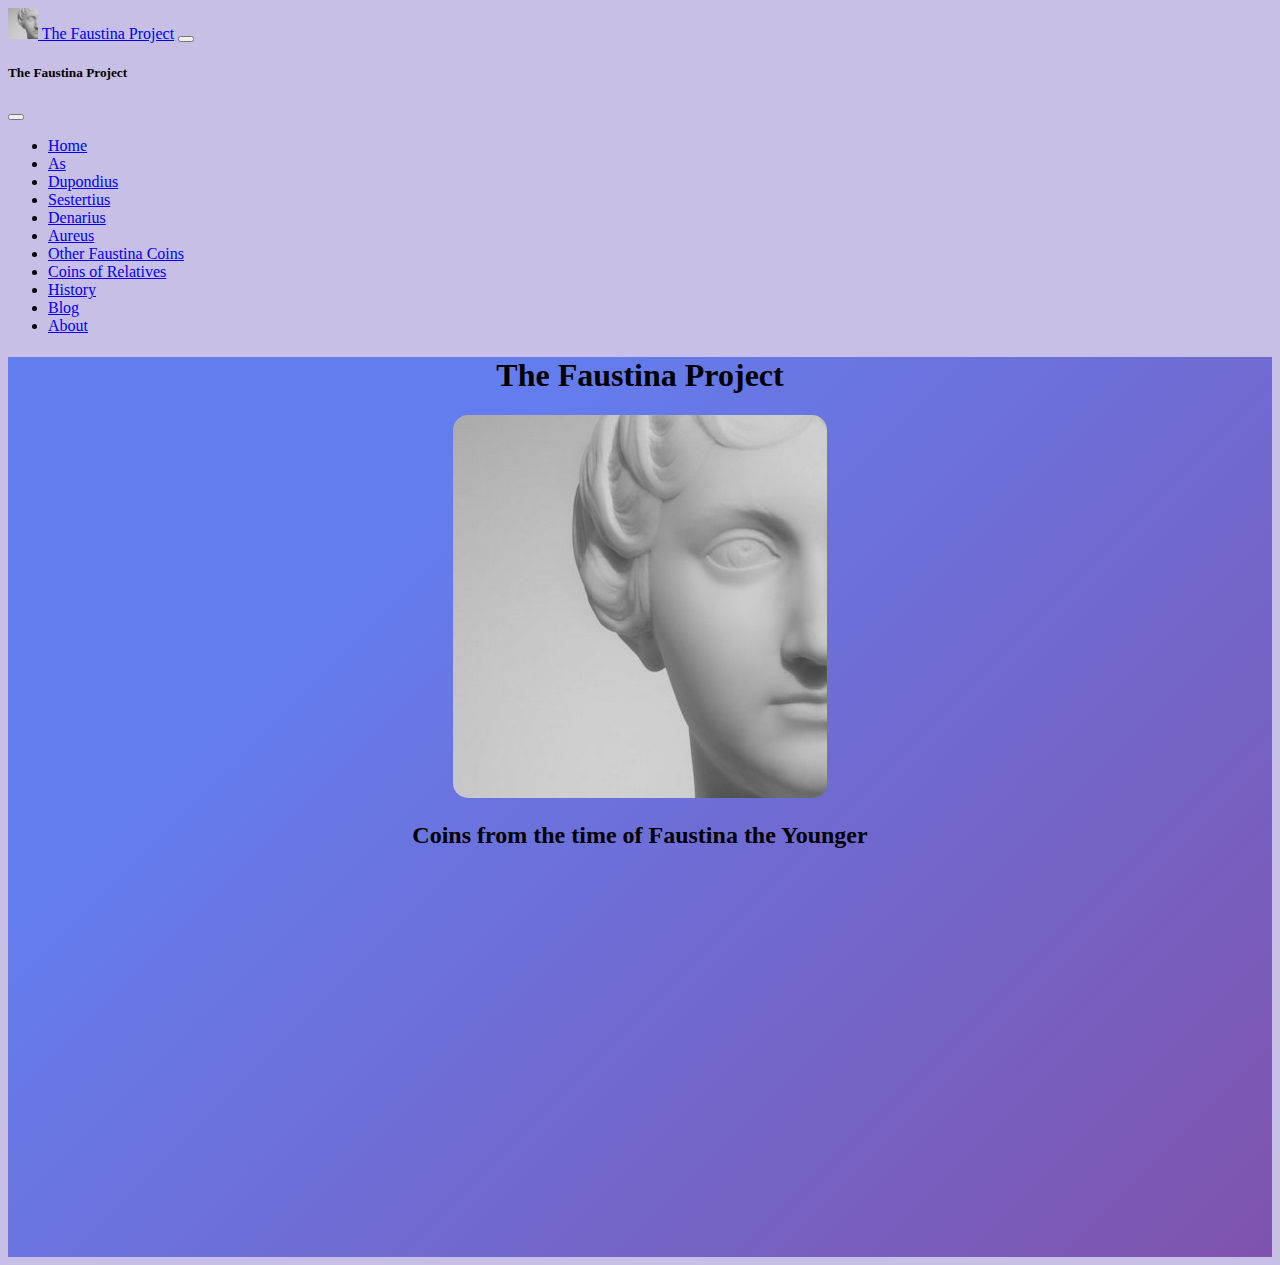
==== index.html @ 6d97bae7 "a days work" ====
<!DOCTYPE html>
<html lang="en">
  <head>
    <meta charset="UTF-8" />
    <meta http-equiv="X-UA-Compatible" content="IE=edge" />
    <meta name="viewport" content="width=device-width, initial-scale=1.0" />
    <link
      href="https://cdn.jsdelivr.net/npm/bootstrap@5.1.3/dist/css/bootstrap.min.css"
      rel="stylesheet"
      integrity="sha384-1BmE4kWBq78iYhFldvKuhfTAU6auU8tT94WrHftjDbrCEXSU1oBoqyl2QvZ6jIW3"
      crossorigin="anonymous"
    />

    <link rel="stylesheet" href="./src/styles.css" />
    <script
      src="https://cdn.jsdelivr.net/npm/bootstrap@5.1.3/dist/js/bootstrap.bundle.min.js"
      integrity="sha384-ka7Sk0Gln4gmtz2MlQnikT1wXgYsOg+OMhuP+IlRH9sENBO0LRn5q+8nbTov4+1p"
      crossorigin="anonymous"
    ></script>
    <title>The Faustina Project</title>
  </head>
  <body>
    <nav class="navbar navbar-light bg-light fixed-top">
      <div class="container-fluid">
        <a class="navbar-brand" href="/index.html">
          <img
            src="/images/faustina.png"
            width="30"
            class="d-inline-block align-text-top"
          />
          The Faustina Project</a
        >
        <button
          class="navbar-toggler"
          type="button"
          data-bs-toggle="offcanvas"
          data-bs-target="#offcanvasNavbar"
          aria-controls="offcanvasNavbar"
        >
          <span class="navbar-toggler-icon"></span>
        </button>
        <div
          class="offcanvas offcanvas-end"
          tabindex="-1"
          id="offcanvasNavbar"
          aria-labelledby="offcanvasNavbarLabel"
        >
          <div class="offcanvas-header">
            <h5 class="offcanvas-title" id="offcanvasNavbarLabel">
              The Faustina Project
            </h5>
            <button
              type="button"
              class="btn-close text-reset"
              data-bs-dismiss="offcanvas"
              aria-label="Close"
            ></button>
          </div>
          <div class="offcanvas-body">
            <ul class="navbar-nav justify-content-end flex-grow-1 pe-3">
              <li class="nav-item">
                <a class="nav-link active" aria-current="page" href="#">Home</a>
              </li>
              <li class="nav-item">
                <a class="nav-link" href="/as.html">As</a>
              </li>
              <li class="nav-item">
                <a class="nav-link" href="/dupondius.html">Dupondius</a>
              </li>
              <li class="nav-item">
                <a class="nav-link" href="/sestertius.html">Sestertius</a>
              </li>
              <li class="nav-item">
                <a class="nav-link" href="/denarius.html">Denarius</a>
              </li>
              <li class="nav-item">
                <a class="nav-link" href="/aureus.html">Aureus</a>
              </li>
              <li class="nav-item">
                <a class="nav-link" href="/other.html">Other Faustina Coins</a>
              </li>
              <li class="nav-item">
                <a class="nav-link" href="/relatives.html"
                  >Coins of Relatives</a
                >
              </li>
              <li class="nav-item">
                <a class="nav-link" href="/history.html">History</a>
              </li>
              <li class="nav-item">
                <a class="nav-link" href="/blog.html">Blog</a>
              </li>
              <li class="nav-item">
                <a class="nav-link" href="/about.html">About</a>
              </li>
            </ul>
          </div>
        </div>
      </div>
    </nav>
    <div class="hero">
      <h1 class="mt-5">The Faustina Project</h1>
      <img src="/images/faustina.png" />
      <h2 class="mb-5">Coins from the time of Faustina the Younger</h2>
    </div>
  </body>
</html>
---- src/styles.css ----
.hero {
  display: -webkit-box;
  display: -ms-flexbox;
  display: flex;
  -webkit-box-pack: center;
      -ms-flex-pack: center;
          justify-content: center;
  -webkit-box-align: center;
      -ms-flex-align: center;
          align-items: center;
  text-align: center;
  display: block;
  height: 100vh;
  background-color: #7f53ac;
  background-image: linear-gradient(315deg, #7f53ac 0%, #647dee 74%);
}

.hero img {
  border-radius: 15px;
}

body {
  background-color: #c7bfe6;
}
/*# sourceMappingURL=styles.css.map */
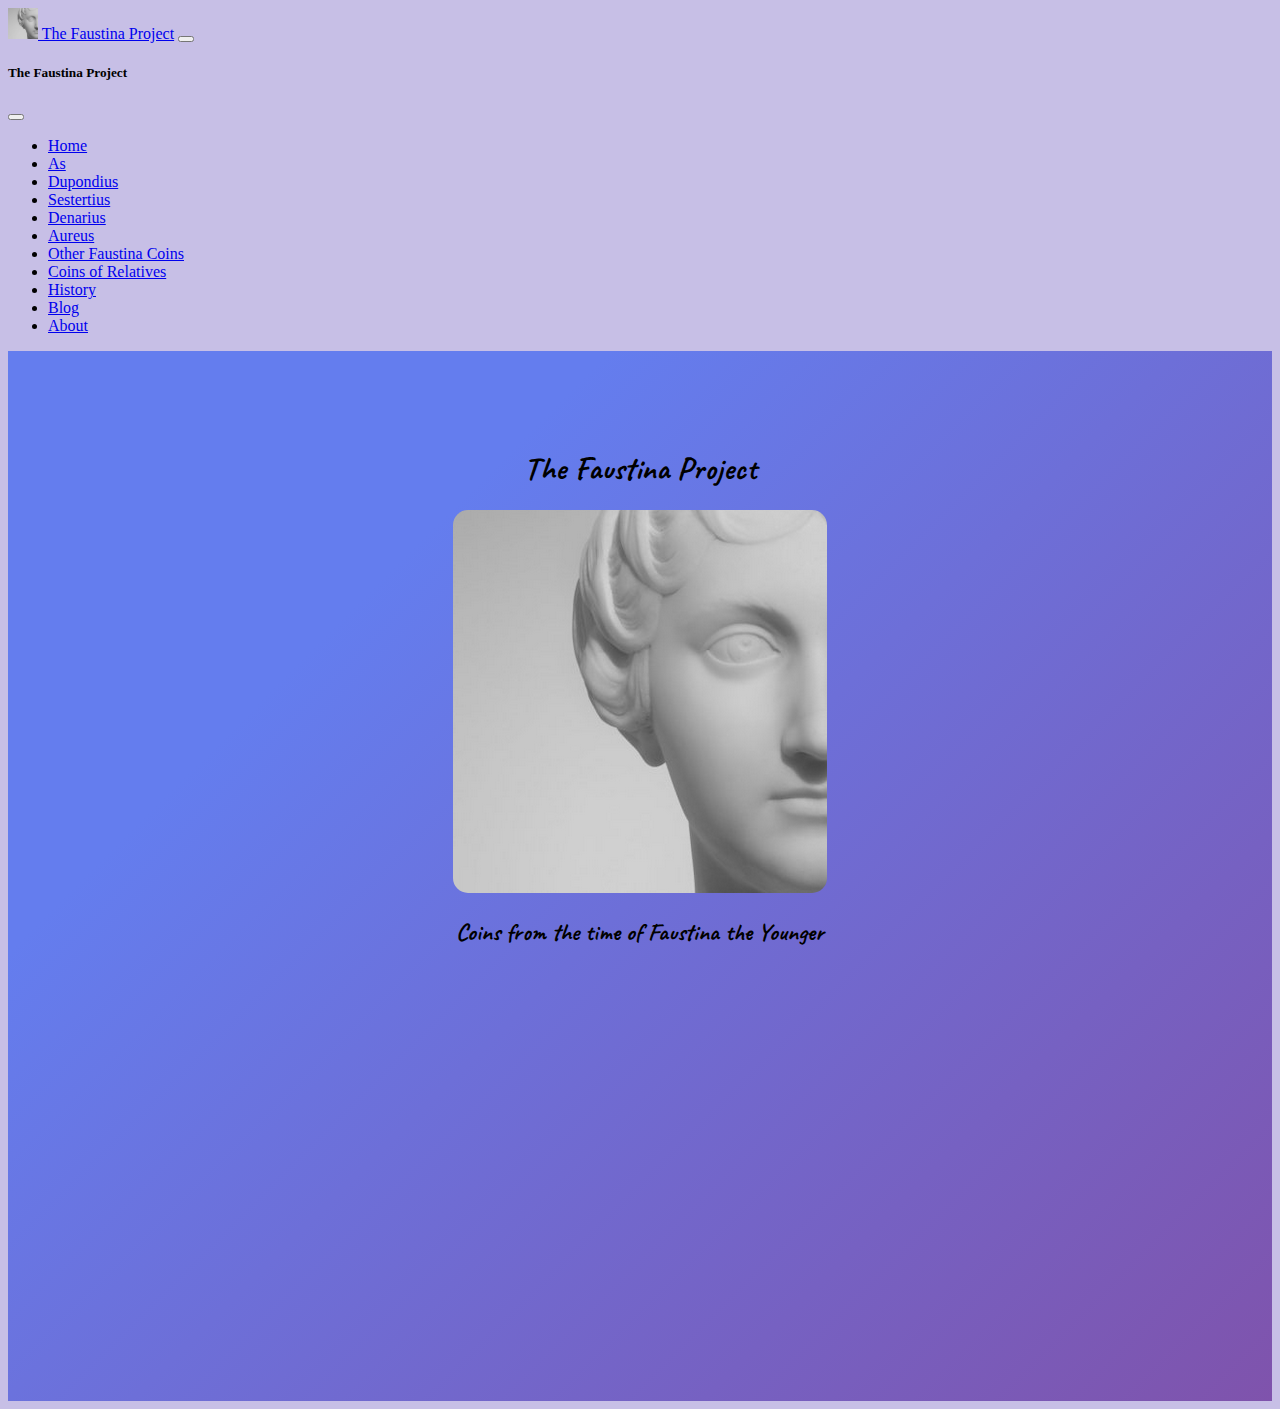
==== commit a3fb5410: "containers and fonts" ====
--- a/index.html
+++ b/index.html
@@ -12,6 +12,12 @@
     />
 
     <link rel="stylesheet" href="./src/styles.css" />
+    <link rel="preconnect" href="https://fonts.googleapis.com" />
+    <link rel="preconnect" href="https://fonts.gstatic.com" crossorigin />
+    <link
+      href="https://fonts.googleapis.com/css2?family=Caveat&family=Paytone+One&display=swap"
+      rel="stylesheet"
+    />
     <script
       src="https://cdn.jsdelivr.net/npm/bootstrap@5.1.3/dist/js/bootstrap.bundle.min.js"
       integrity="sha384-ka7Sk0Gln4gmtz2MlQnikT1wXgYsOg+OMhuP+IlRH9sENBO0LRn5q+8nbTov4+1p"
@@ -98,10 +104,12 @@
         </div>
       </div>
     </nav>
-    <div class="hero">
-      <h1 class="mt-5">The Faustina Project</h1>
-      <img src="/images/faustina.png" />
-      <h2 class="mb-5">Coins from the time of Faustina the Younger</h2>
+    <div class="container-fluid">
+      <div class="hero">
+        <h1 class="mt-5">The Faustina Project</h1>
+        <img src="/images/faustina.png" />
+        <h2 class="mb-5">Coins from the time of Faustina the Younger</h2>
+      </div>
     </div>
   </body>
 </html>
--- a/src/styles.css
+++ b/src/styles.css
@@ -10,6 +10,7 @@
           align-items: center;
   text-align: center;
   display: block;
+  padding: 75px;
   height: 100vh;
   background-color: #7f53ac;
   background-image: linear-gradient(315deg, #7f53ac 0%, #647dee 74%);
@@ -19,6 +20,11 @@
   border-radius: 15px;
 }
 
+.hero h1,
+.hero h2 {
+  font-family: 'Caveat', cursive;
+}
+
 body {
   background-color: #c7bfe6;
 }
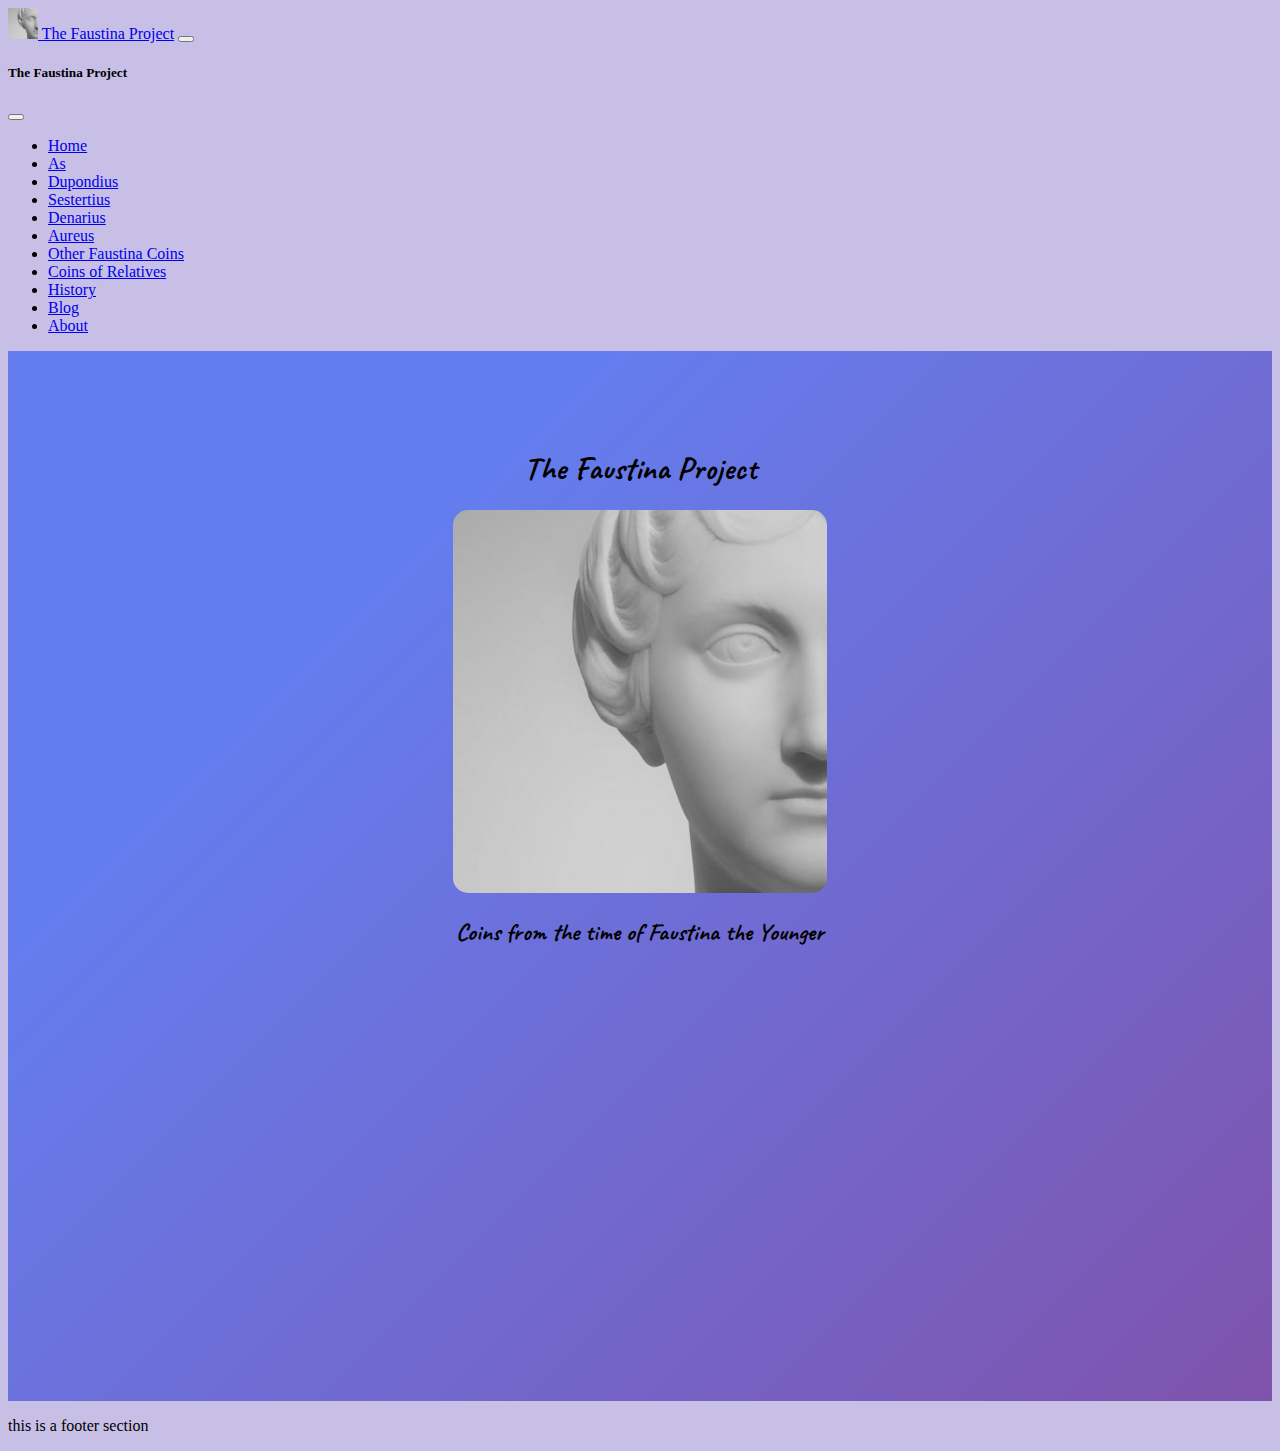
==== commit dc3093c0: "Update index.html" ====
--- a/index.html
+++ b/index.html
@@ -104,12 +104,13 @@
         </div>
       </div>
     </nav>
-    <div class="container-fluid">
-      <div class="hero">
-        <h1 class="mt-5">The Faustina Project</h1>
-        <img src="/images/faustina.png" />
-        <h2 class="mb-5">Coins from the time of Faustina the Younger</h2>
-      </div>
+    <div class="hero">
+      <h1 class="mt-5">The Faustina Project</h1>
+      <img src="/images/faustina.png" />
+      <h2 class="mb-5">Coins from the time of Faustina the Younger</h2>
     </div>
+    <footer>
+      <p>this is a footer section</p>
+    </footer>
   </body>
 </html>
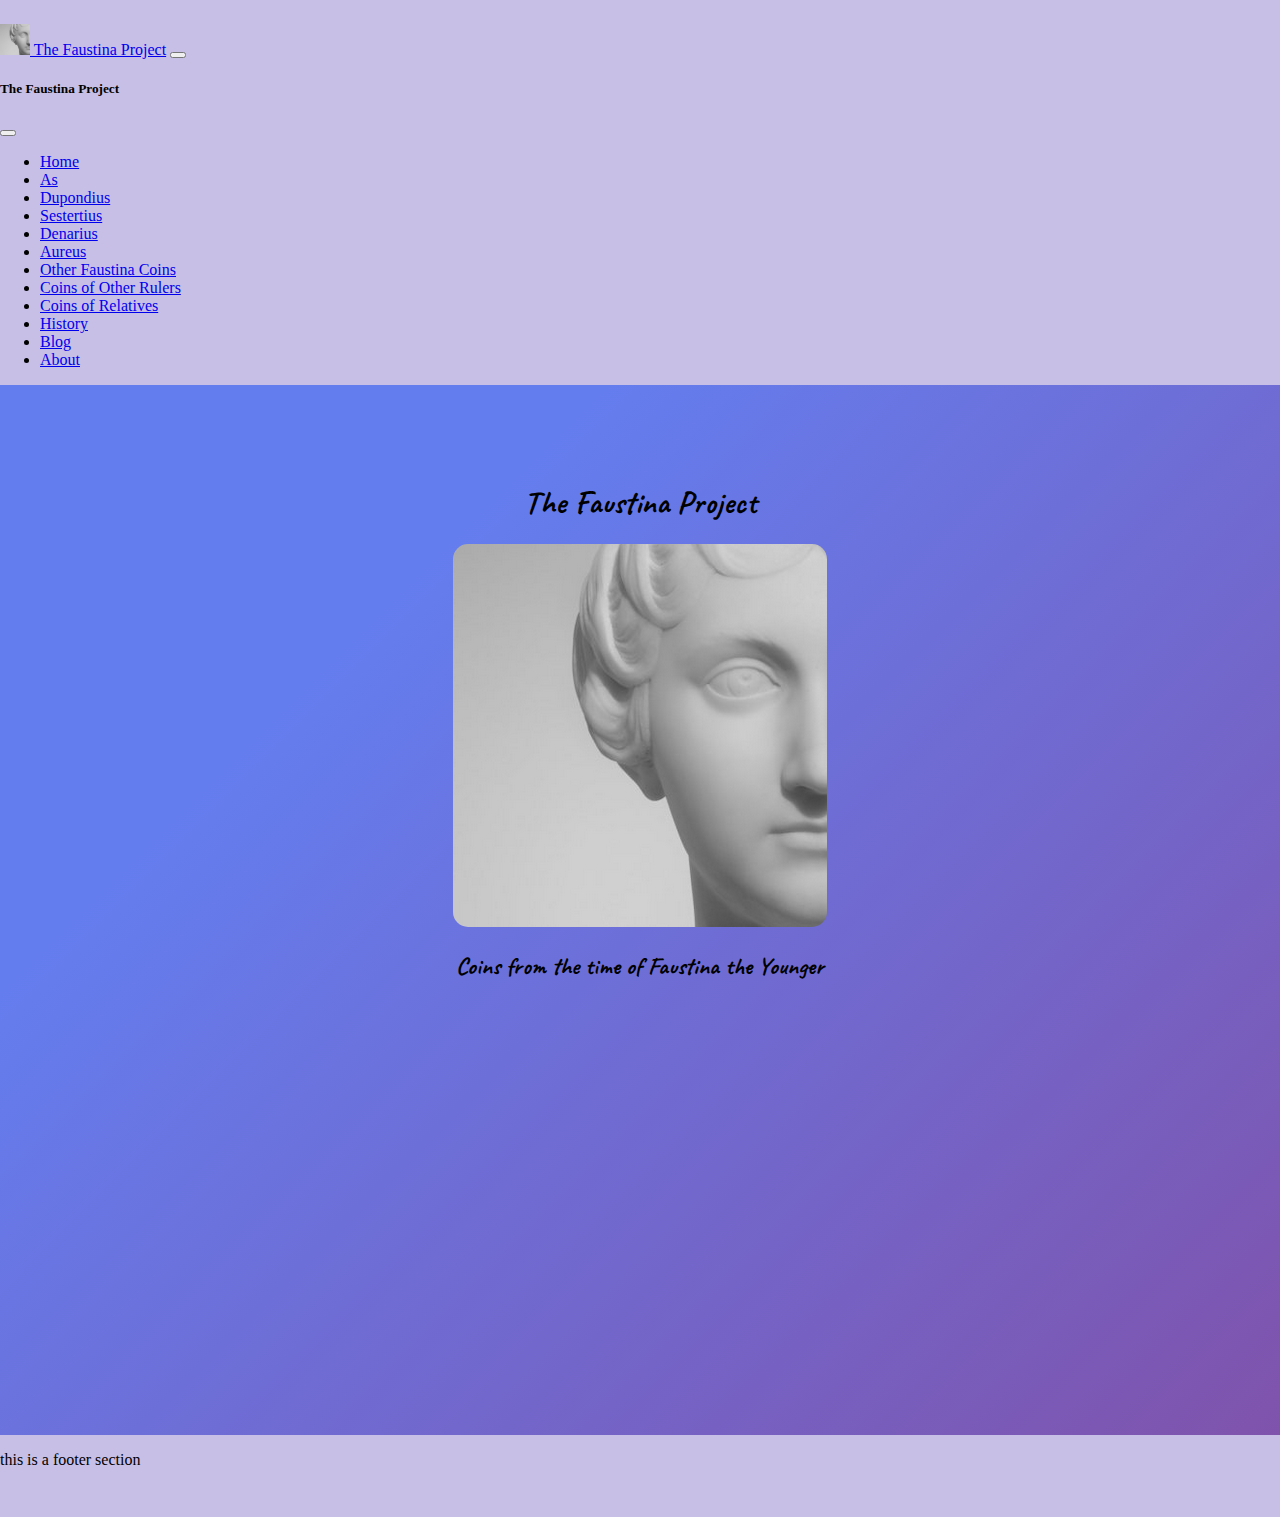
==== commit 8adc0e7a: "added to the nav bar and pics" ====
--- a/index.html
+++ b/index.html
@@ -86,6 +86,11 @@
                 <a class="nav-link" href="/other.html">Other Faustina Coins</a>
               </li>
               <li class="nav-item">
+                <a class="nav-link" href="/otherrulers.html"
+                  >Coins of Other Rulers</a
+                >
+              </li>
+              <li class="nav-item">
                 <a class="nav-link" href="/relatives.html"
                   >Coins of Relatives</a
                 >
--- a/src/styles.css
+++ b/src/styles.css
@@ -1,3 +1,4 @@
+@charset "UTF-8";
 .hero {
   display: -webkit-box;
   display: -ms-flexbox;
@@ -12,8 +13,7 @@
   display: block;
   padding: 75px;
   height: 100vh;
-  background-color: #7f53ac;
-  background-image: linear-gradient(315deg, #7f53ac 0%, #647dee 74%);
+  background: linear-gradient(315deg, #7f53ac 0%, #647dee 74%);
 }
 
 .hero img {
@@ -27,5 +27,99 @@
 
 body {
   background-color: #c7bfe6;
+  margin: 24px 0 48px;
+}
+
+.head {
+  margin-top: 67px;
+  text-align: center;
+  font-family: 'Caveat', cursive;
+  font-size: 52px;
+  color: #341ada;
+}
+
+.image-grid figure {
+  margin-bottom: 0;
+}
+
+.image-grid img {
+  margin-top: 38px;
+  -webkit-box-shadow: 0 1rem 1rem rgba(0, 0, 0, 0.15);
+          box-shadow: 0 1rem 1rem rgba(0, 0, 0, 0.15);
+  -webkit-transition: -webkit-box-shadow 0.2s;
+  transition: -webkit-box-shadow 0.2s;
+  transition: box-shadow 0.2s;
+  transition: box-shadow 0.2s, -webkit-box-shadow 0.2s;
+  border-radius: 6px;
+}
+
+.image-grid a:hover img {
+  border: 4px solid #341ada;
+}
+
+figcaption {
+  margin-top: 5px;
+  text-align: center;
+}
+
+/* LIGHTBOX STYLES
+–––––––––––––––––––––––––––––––––––––––––––––––––– */
+.lightbox-modal .modal-content {
+  background: #242424;
+}
+
+.lightbox-modal .btn-close {
+  position: absolute;
+  top: 20px;
+  right: 18px;
+  font-size: 1.2rem;
+  z-index: 10;
+}
+
+.lightbox-modal .modal-body {
+  display: -webkit-box;
+  display: -ms-flexbox;
+  display: flex;
+  -webkit-box-align: center;
+      -ms-flex-align: center;
+          align-items: center;
+  padding: 0;
+  text-align: center;
+}
+
+.lightbox-modal img {
+  width: auto;
+  max-height: 100vh;
+  max-width: 100%;
+}
+
+.lightbox-modal .carousel-caption {
+  left: 0;
+  right: 0;
+  bottom: 0;
+  background: rgba(36, 36, 36, 0.75);
+  font-size: 20px;
+  margin-bottom: 30px;
+}
+
+.lightbox-modal .carousel-control-prev,
+.lightbox-modal .carousel-control-next {
+  top: 50%;
+  bottom: auto;
+  -webkit-transform: translateY(-50%);
+          transform: translateY(-50%);
+  width: auto;
+}
+
+.lightbox-modal .carousel-control-prev {
+  left: 10px;
+}
+
+.lightbox-modal .carousel-control-next {
+  right: 10px;
+}
+
+.site-describe {
+  margin: 18px;
 }
 /*# sourceMappingURL=styles.css.map */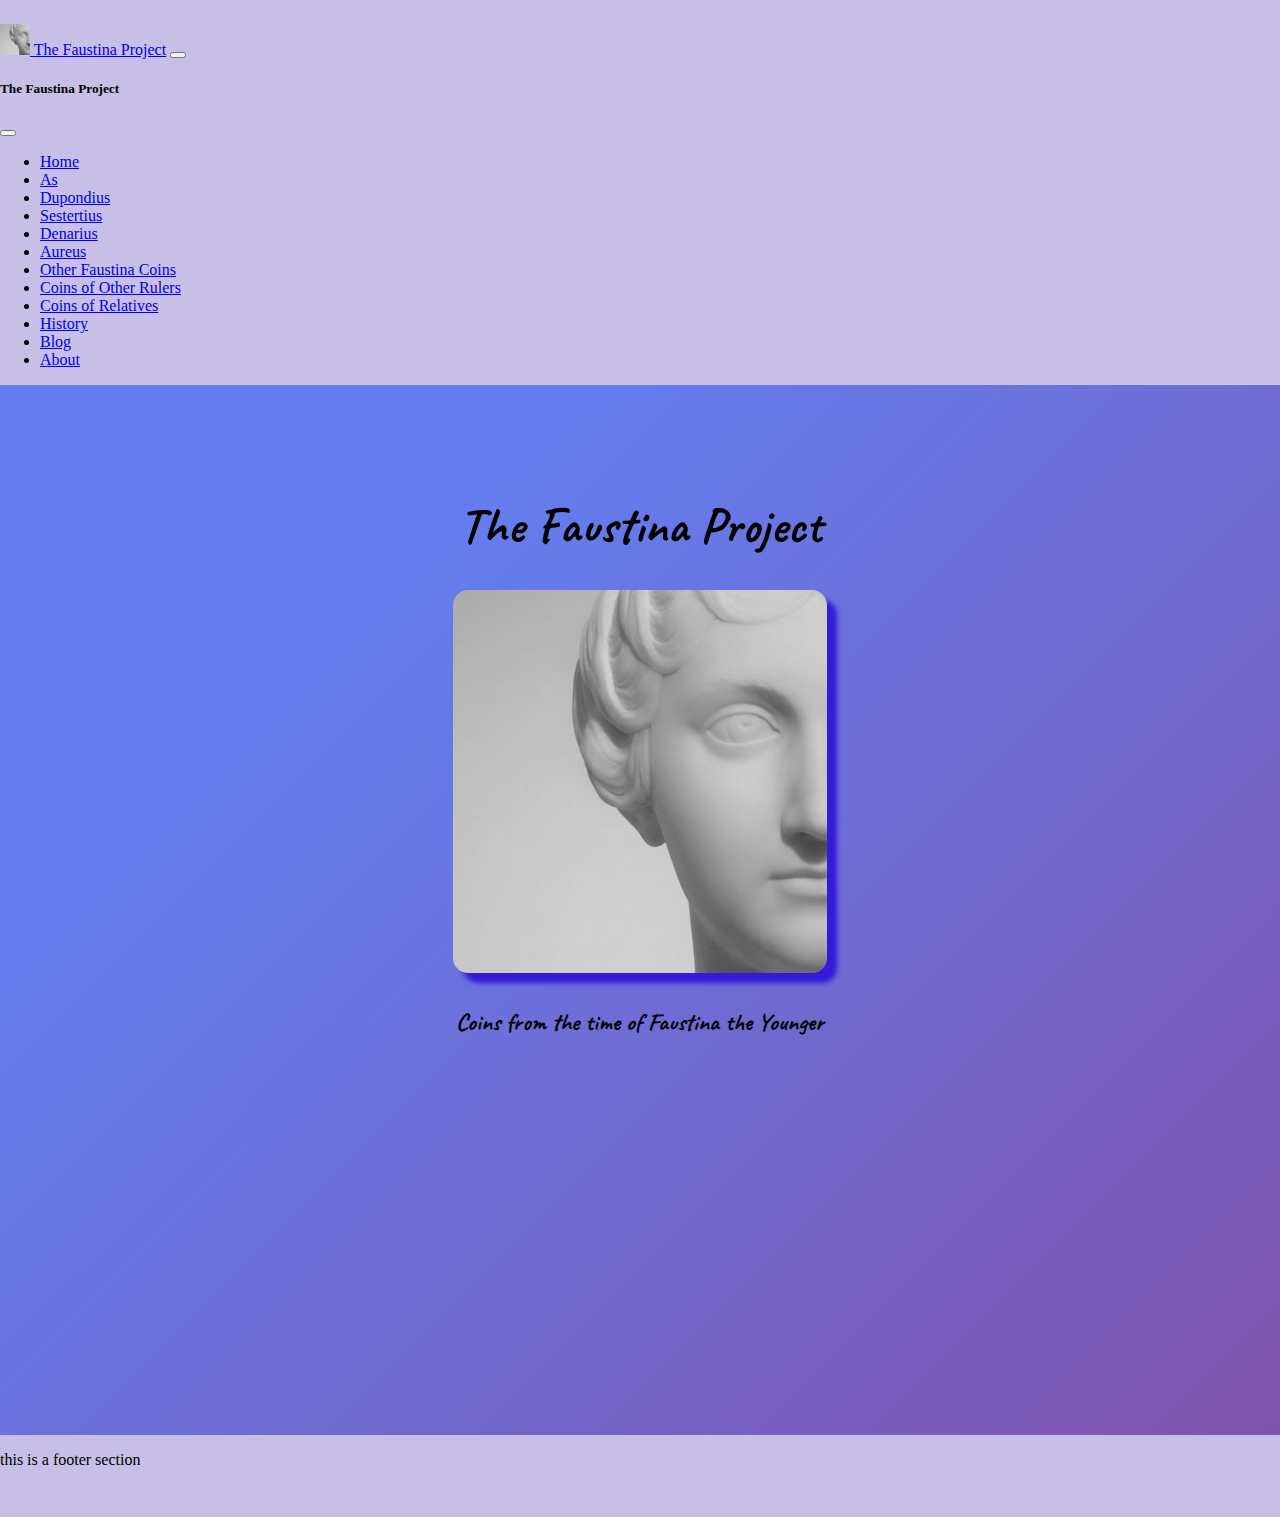
==== commit 4ee9f9d5: "SCSS/CSS" ====
--- a/index.html
+++ b/index.html
@@ -110,8 +110,8 @@
       </div>
     </nav>
     <div class="hero">
-      <h1 class="mt-5">The Faustina Project</h1>
-      <img src="/images/faustina.png" />
+      <h1 class="mt-2">The Faustina Project</h1>
+      <img class="indexpic" src="/images/faustina.png" />
       <h2 class="mb-5">Coins from the time of Faustina the Younger</h2>
     </div>
     <footer>
--- a/src/styles.css
+++ b/src/styles.css
@@ -18,11 +18,19 @@
 
 .hero img {
   border-radius: 15px;
+  -webkit-box-shadow: 10px 10px 5px #341ada;
+          box-shadow: 10px 10px 5px #341ada;
+  margin-bottom: 10px;
+}
+
+.hero h1 {
+  font-size: 50px;
 }
 
 .hero h1,
 .hero h2 {
   font-family: 'Caveat', cursive;
+  font-weight: bolder;
 }
 
 body {
@@ -36,6 +44,7 @@
   font-family: 'Caveat', cursive;
   font-size: 52px;
   color: #341ada;
+  font-weight: bolder;
 }
 
 .image-grid figure {
